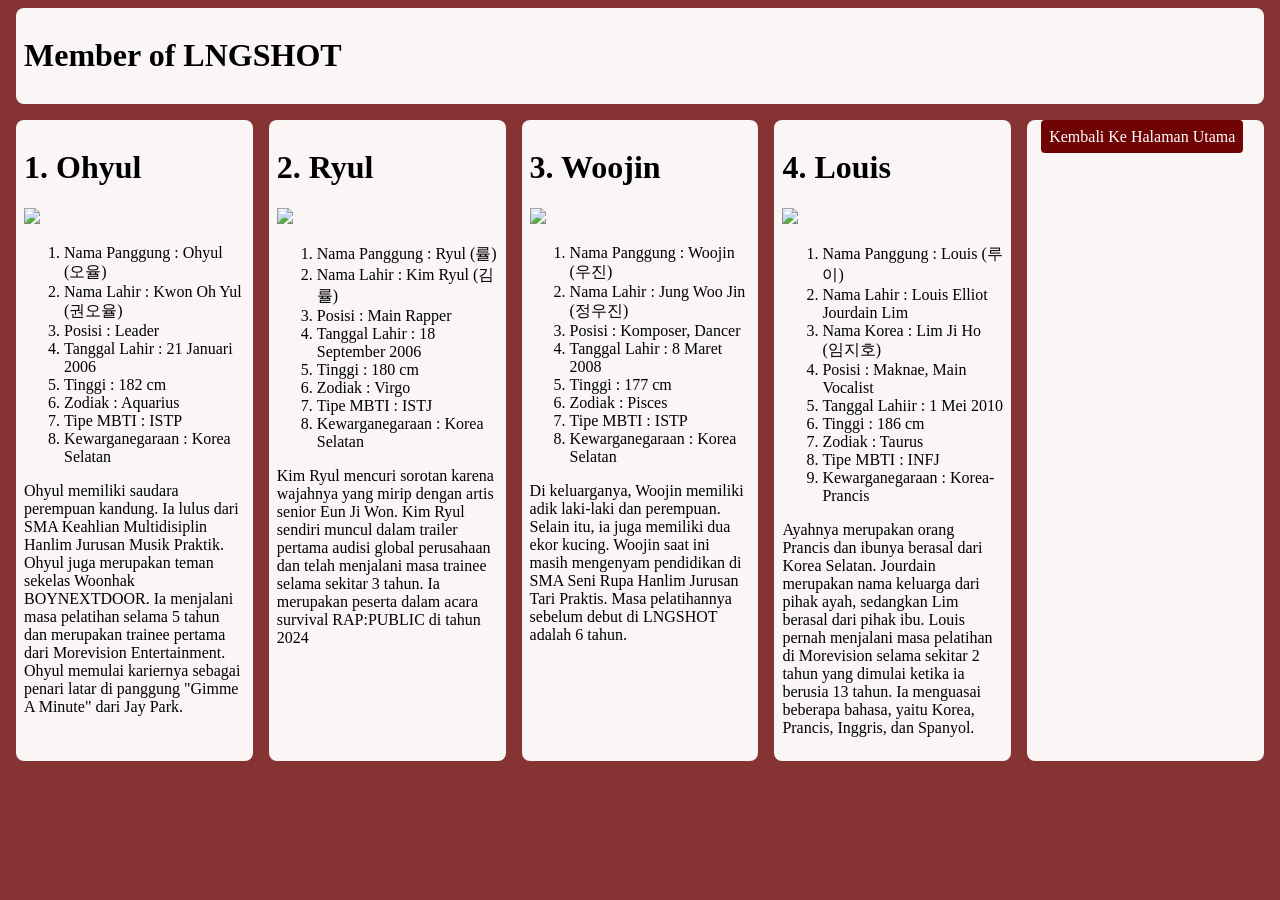
==== blog1-1.html @ fb51c3e5 "first commit" ====
<!DOCTYPE html>
<html lang="en">
<head>
    <meta charset="UTF-8">
    <meta name="viewport" content="width=device-width, initial-scale=1.0">
    <title>Document</title>
    <link rel="stylesheet" href="style.css">
</head>
<body>
    <audio autoplay>
         <source src="LNGSHOT - [Saucin] Performance Video.mp3" type="">
         </audio>
    <div bg class="card bg-pink">
    <h1>Member of LNGSHOT</h1>
    </div>
    <div class="post-container">
    <div bg class="card bg-pink">
        <h1>1. Ohyul</h1>
        <img src="https://i.pinimg.com/736x/48/aa/5d/48aa5dc0a02cfc3ce4c42db48377332c.jpg" style="width: 300px;">
        <ol type="1">
        <li>Nama Panggung : Ohyul (오율)</li>
        <li>Nama Lahir : Kwon Oh Yul (권오율)</li>
        <li>Posisi : Leader</li>
        <li>Tanggal Lahir : 21 Januari 2006</li>
        <li>Tinggi : 182 cm</li>
        <li>Zodiak : Aquarius</li>
        <li>Tipe MBTI : ISTP</li>
        <li>Kewarganegaraan : Korea Selatan</li>
    </ol>
        <p>Ohyul memiliki saudara perempuan kandung. 
           Ia lulus dari SMA Keahlian Multidisiplin Hanlim Jurusan Musik Praktik. 
           Ohyul juga merupakan teman sekelas Woonhak BOYNEXTDOOR.
           Ia menjalani masa pelatihan selama 5 tahun dan merupakan trainee pertama dari Morevision Entertainment. 
           Ohyul memulai kariernya sebagai penari latar di panggung "Gimme A Minute" dari Jay Park.</p>
    </div>

     <div bg class="card bg-pink">
        <h1>2. Ryul</h1>
        <img src="https://i.pinimg.com/736x/0e/0e/91/0e0e91c63ece15e2d780a05a327f5a43.jpg" style="width: 300px;">
        <ol type="1">
          <li>Nama Panggung : Ryul (률)</li>
          <li>Nama Lahir : Kim Ryul (김률)</li>
          <li>Posisi : Main Rapper</li>
          <li>Tanggal Lahir : 18 September 2006</li>
          <li>Tinggi : 180 cm</li>
          <li>Zodiak : Virgo</li>
          <li>Tipe MBTI : ISTJ</li>
          <li>Kewarganegaraan : Korea Selatan</li>
        </ol>
        <p>Kim Ryul mencuri sorotan karena wajahnya yang mirip dengan artis senior Eun Ji Won. Kim Ryul sendiri muncul dalam trailer pertama audisi global perusahaan dan telah menjalani masa trainee selama sekitar 3 tahun. Ia merupakan peserta dalam acara survival RAP:PUBLIC di tahun 2024</p>    
     </div>

     <div bg class="card bg-pink">
        <h1>3. Woojin</h1>
      <img src="https://i.pinimg.com/736x/db/cc/7d/dbcc7d39a20351ef45095f159e7b3da4.jpg" style="width: 300px;">
        <ol type="1">
          <li>Nama Panggung : Woojin (우진)</li>
          <li>Nama Lahir : Jung Woo Jin (정우진)</li>
          <li>Posisi : Komposer, Dancer</li>
          <li>Tanggal Lahir : 8 Maret 2008</li>
          <li>Tinggi : 177 cm</li>
          <li>Zodiak : Pisces</li>
          <li>Tipe MBTI : ISTP</li>
          <li>Kewarganegaraan : Korea Selatan</li>
        </ol>
        <p>Di keluarganya, Woojin memiliki adik laki-laki dan perempuan. Selain itu, ia juga memiliki dua ekor kucing. Woojin saat ini masih mengenyam pendidikan di SMA Seni Rupa Hanlim Jurusan Tari Praktis. Masa pelatihannya sebelum debut di LNGSHOT adalah 6 tahun.</p>
     </div>

      <div bg class="card bg-pink">
        <h1>4. Louis</h1>
        <img src="https://i.pinimg.com/736x/7b/e5/13/7be5138f3992a6e8c467ccb395b30221.jpg" style="width: 300px;">
        <ol type="1">
          <li>Nama Panggung : Louis (루이)</li>
          <li>Nama Lahir : Louis Elliot Jourdain Lim</li>
          <li>Nama Korea : Lim Ji Ho (임지호)</li>
          <li>Posisi : Maknae, Main Vocalist</li>
          <li>Tanggal Lahiir : 1 Mei 2010</li>
          <li>Tinggi : 186 cm</li>
          <li>Zodiak : Taurus</li>
          <li>Tipe MBTI : INFJ</li>
          <LI>Kewarganegaraan : Korea-Prancis</LI>
        </ol>
        <p>Ayahnya merupakan orang Prancis dan ibunya berasal dari Korea Selatan. Jourdain merupakan nama keluarga dari pihak ayah, sedangkan Lim berasal dari pihak ibu. Louis pernah menjalani masa pelatihan di Morevision selama sekitar 2 tahun yang dimulai ketika ia berusia 13 tahun. Ia menguasai beberapa bahasa, yaitu Korea, Prancis, Inggris, dan Spanyol.</p>
     </div>


     <div bg class="card bg-pink">
        <a href="index.html" class="btn">Kembali Ke Halaman Utama</a>
    </div>
</body>
</html>
---- style.css ----
body {
    background-color: #853333 ;
}

.post-container {
    display: flex;
}

.bg-pink {
    background-color: #FBF6F6 ;
}

.bg-green {
    background-color: aquamarine;
}

.text-gray {
    color:darkslategray
}
.card {
    flex: 1;
    border-radius: 8px;
    margin: 8px;
    padding: 8px;
}

.btn {
    color:rgb(255, 255, 255);
    font-size: medium;
    text-decoration: none;
    margin: 6px;
    padding: 8px;
    border-radius: 4px;
    background-color: #700303;
    border-style: none;
}

.frame img {
  width: 100%;
  height: 100%;
  object-fit: cover;
}

.frame video {
  width: 100%;
  height: 100%;
  object-fit: cover;
}

.btn:hover {
    background-color:rgb(255, 0, 217);
    transition: ease 0.5s all;
}

@media (max-width: 600px){
    body {
        background-color: #380e0e;
    }


.post-container{
    flex-direction: column;
}

.btn {
    display: block;
    text-align: center;
}
}
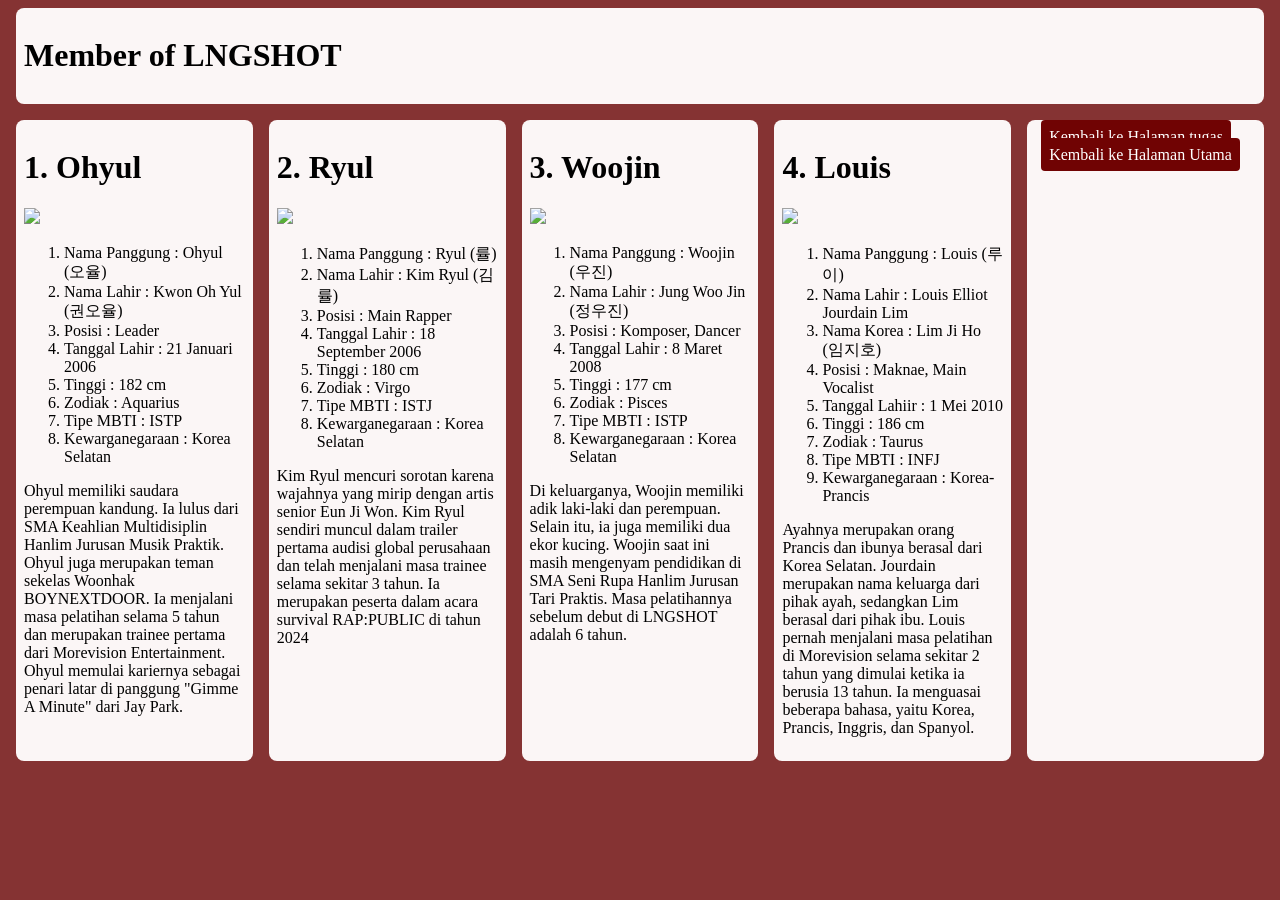
==== commit 1b4e8ef8: "tugas baru" ====
--- a/blog1-1.html
+++ b/blog1-1.html
@@ -83,9 +83,9 @@
         <p>Ayahnya merupakan orang Prancis dan ibunya berasal dari Korea Selatan. Jourdain merupakan nama keluarga dari pihak ayah, sedangkan Lim berasal dari pihak ibu. Louis pernah menjalani masa pelatihan di Morevision selama sekitar 2 tahun yang dimulai ketika ia berusia 13 tahun. Ia menguasai beberapa bahasa, yaitu Korea, Prancis, Inggris, dan Spanyol.</p>
      </div>
 
-
      <div bg class="card bg-pink">
-        <a href="index.html" class="btn">Kembali Ke Halaman Utama</a>
+        <a href="index.html" class="btn">Kembali ke Halaman tugas</a>
+        <a href="blog1.html" class="btn">Kembali ke Halaman Utama</a>
     </div>
 </body>
 </html>
--- a/style.css
+++ b/style.css
@@ -27,7 +27,7 @@
 .btn {
     color:rgb(255, 255, 255);
     font-size: medium;
-    text-decoration: none;
+    text-decoration:none;
     margin: 6px;
     padding: 8px;
     border-radius: 4px;
@@ -39,6 +39,13 @@
   width: 100%;
   height: 100%;
   object-fit: cover;
+}
+
+.profile-img {
+    width: 150px;
+    height: 150px;
+    border-radius: 50%;
+    object-fit: cover;
 }
 
 .frame video {
@@ -66,4 +73,21 @@
     display: block;
     text-align: center;
 }
-}+}
+
+.backprofil {
+      color:rgb(255, 255, 255);
+    font-size: medium;
+    text-decoration:none;
+    margin: 6px;
+    padding: 8px;
+    border-radius: 4px;
+    background-color: #700303;
+    border-style: none;
+}
+
+
+.backprofil {
+     display: block;
+    text-align: left;
+}
